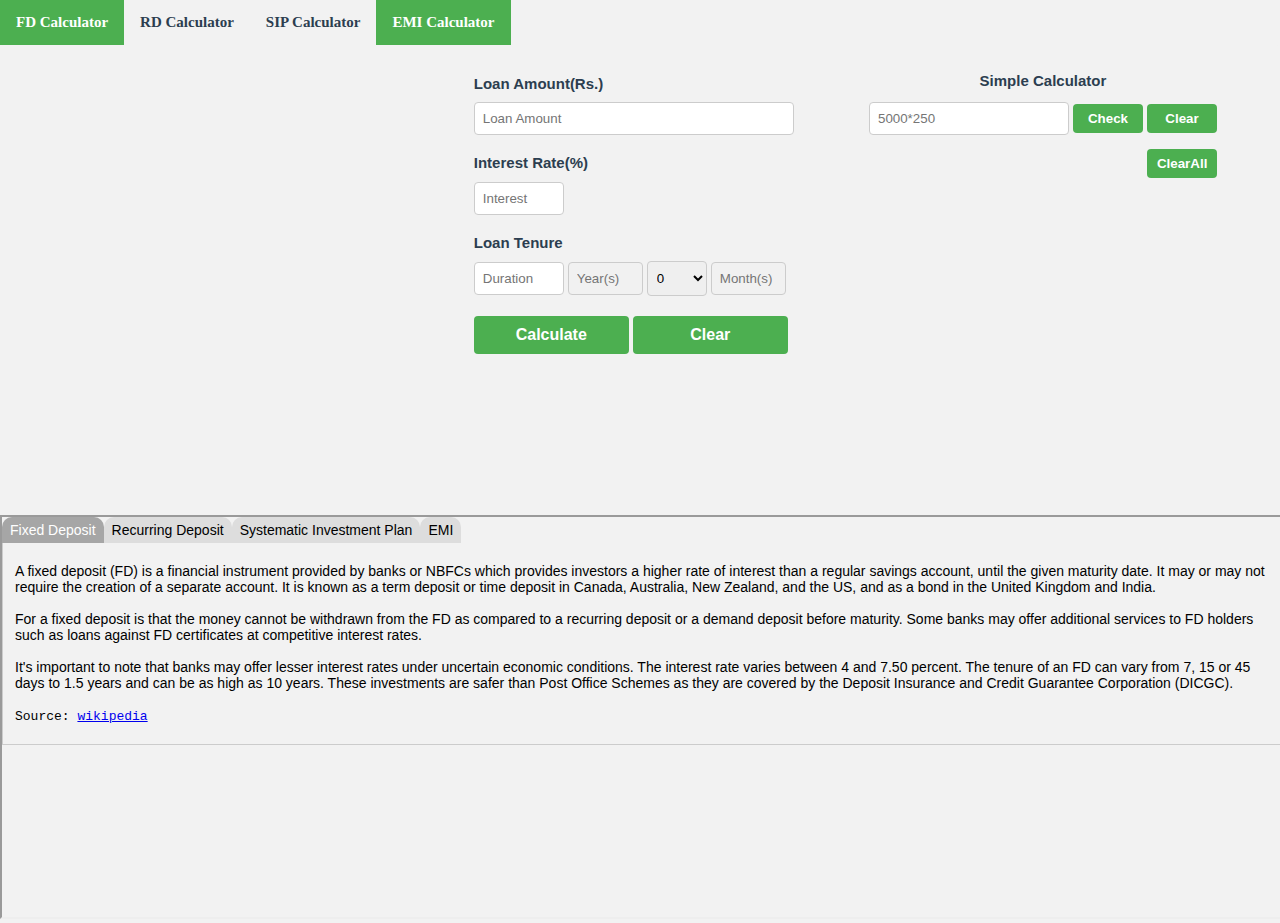
==== emi-calculator.html @ 59f04de7 "Initial Commit" ====
<!DOCTYPE html>
<html>

<head>
	<meta charset="ISO-8859-1">
	<meta name="viewport" content="width=device-width, initial-scale=1.0">
	<title>EMI Calculator</title>
	<link rel="stylesheet" href="styles.css">
	<script type="text/javascript" src="script.js"></script>

	<style>
		#interestrate {
			width: 90px;
		}

		#durationYtext,
		#durationMtext {
			width: 75px;
		}

		#durationY {
			width: 90px;
		}

		#durationM {
			width: 60px;
		}
	</style>
</head>

<body>

	<!-- Header #Start-->
	<div id="header">
		<!-- Site Logo & Text #Start-->
		<div id="logo" class="logo"></div>
		<!-- Site Logo & Text #End-->
		<!-- Navigation Bar #Start-->
		<div id="topnav" class="topnav">
			<!-- <a href="Home.html">Home</a> -->
			<a href="fd-calculator.html">FD Calculator</a>
			<a href="rd-calculator.html">RD Calculator</a>
			<a href="sip-calculator.html">SIP Calculator</a>
			<a class="active" href="emi-calculator.html">EMI Calculator</a>
			<!-- <a href="Register.html" style="float: right;">Sign Up</a>
		  <a href="Login.html" style="float: right;">Sign In</a> -->
		</div>
		<!-- Navigation Bar #End-->
	</div>
	<!-- Header #End-->

	<div id="main" class="graybackground">
		<div id="left" class="layout"></div>
		<div id="center" class="layout">
			<form onsubmit="calculateEMI(); return false;" method="post" autocomplete="off">

				<table align="center">
					<tr>
						<td>
							<p class="labels">Loan Amount(Rs.)</p>
							<input type="text" id="loanAmount" name="loanAmount" placeholder="Loan Amount"
								onkeyup="toINR('loanAmount')" required pattern="[0-9,]+" />
						</td>
					</tr>
					<tr>
						<td>
							<p class="labels">Interest Rate(%)</p> <input type="text" id="interestrate"
								name="interestrate" value="" placeholder="Interest" required
								pattern="[0-9]*[. ]*[0-9]+" />
						</td>
					</tr>
					<tr>
						<td>
							<p class="labels">Loan Tenure</p> <input type="text" id="durationY" name="durationY"
								placeholder="Duration" required pattern="[0-9]+" />
							<input id="durationYtext" type="text" disabled="disabled" placeholder="Year(s)" /> <select
								id="durationM" name="durationM">
								<option value="0" selected="selected">0</option>
								<option value="1">1</option>
								<option value="2">2</option>
								<option value="3">3</option>
								<option value="4">4</option>
								<option value="5">5</option>
								<option value="6">6</option>
								<option value="7">7</option>
								<option value="8">8</option>
								<option value="9">9</option>
								<option value="10">10</option>
								<option value="11">11</option>
								<option value="12">12</option>
							</select> <input id="durationMtext" type="text" disabled="disabled"
								placeholder="Month(s)" />
						</td>
					</tr>

					<tr>
						<td><input type="submit" id="calculate" class="submitMain" name="calculate" value="Calculate" />
							<input type="reset" id="clear" class="submitMain" name="clear" value="Clear"
								onclick="clearForm('emiresult');" /></td>
					</tr>



				</table>
				<table align="center">
					<tr>
						<td>
							<p class="results" id="emiresult" hidden="hidden"></p>
						</td>
					</tr>
				</table>
			</form>
		</div>
		<div id="right" class="layout" align="center">
			<div id="roughwork">
				<p class="labels">Simple Calculator</p>
				<form onsubmit="evalExpr('rough'); return false;" method="post">
					<table>
						<tr>
							<td><input type="text" id="rough" name="rough" placeholder="5000*250" style="width: 200px;"
									required pattern="[0-9]*[. ]*[0-9]+[+-/*][0-9]*[. ]*[0-9]+" /></td>
							<td><input type="submit" id="evalExp" name="evalExp" value="Check" /></td>
							<td><input type="reset" id="evalExpR" name="evalExpR" value="Clear" /></td>
						</tr>
						<tr>
							<td>
								<p id="expResult" hidden="hidden" class="roughResult"></p>
							</td>
							<td></td>
							<td valign="top">
								<input type="reset" id="evalExpRAll" name="evalExpRAll" value="ClearAll"
									onclick="clearForm('expResult');" />
							</td>
						</tr>
					</table>
				</form>
			</div>
		</div>
	</div>
	<iframe src="footer.html" id="footer" seamless width="100%" height="100%" style="min-height: 400px;"> </iframe>
</body>

</html>
---- styles.css ----
/* Navigation Bar #Start*/
body {
	background-color: #f2f2f2;
	margin: 0px 0px 0px 0px;
}

.topnav {
	overflow: hidden;
	background-color: #f2f2f2;
	/* border-style: double;
	border-width: 1px;
	border-color: #45a049; */
	/* border-radius: 5px; */
}

.topnav a {
	float: left;
	display: block;
	color: #2c3e50;
	text-align: center;
	padding: 14px 16px;
	font-family: "Segoe UI","Helvetica Neue","Lucida Grande","Roboto","Ebrima","Nirmala UI","Gadugi","Segoe Xbox Symbol","Segoe UI Symbol","Meiryo UI","Khmer UI","Tunga","Lao UI","Raavi","Iskoola Pota","Latha","Leelawadee","Microsoft YaHei UI","Microsoft JhengHei UI","Malgun Gothic","Estrangelo Edessa","Microsoft Himalaya","Microsoft New Tai Lue","Microsoft PhagsPa","Microsoft Tai Le","Microsoft Yi Baiti","Mongolian Baiti","MV Boli","Myanmar Text","Cambria Math";
    font-weight: bold;
	text-decoration: none;
	font-size: 15px;
}

.topnav a:hover {
	background-color: #4CAF50;
	color: white;
	transition: background-color 1s;
}

.topnav a.active {
	background-color: #4CAF50;
	color: white;
}

/* Navigation Bar #End*/

/* Forms #Start*/
.graybackground input[type=text], [type=email], [type=password] {
	width: 320px;
	padding: 8px 8px;
	margin: 8px 0;
	display: inline-block;
	border: 1px solid #ccc;
	border-radius: 4px;
	box-sizing: border-box;
}


.graybackground input[type=email], #username {
	text-transform: lowercase;
}

.graybackground input[type=submit], [type=reset] {
	width: 155px;
	background-color: #4CAF50;
	color: white;
	font-weight: bold;
	/* font-size: 100%; */
	padding: 10px 20px;
	margin: 8px 0;
	border: none;
	border-radius: 4px;
	cursor: pointer;
}

.graybackground input[type=submit]:hover, [type=reset]:hover {
	background-color: #57bd5c;
	/* transition: background-color 1s; */
}

#evalExp,#evalExpR,#evalExpRAll{
	width: 70px;
	background-color: #4CAF50;
	color: white;
	font-weight: bold;
	padding: 7px 10px;
	margin: 2px 0;
	border: none;
	border-radius: 4px;
	cursor: pointer;
}

.roughResult{
	/* font-weight: bold; */
	margin: 5px 0 0 0;
	font-family: "Lato", "Helvetica Neue", Helvetica, Arial, sans-serif;
	font-size: 14px;
	line-height: 1.5;
	color: #2c3e50;
}

#evalExp:hover,#evalExpR:hover,#evalExpRAll:hover {
	background-color: #57bd5c;
	/* transition: background-color 1s; */
}

/* .graybackground{
	width: 100%;
} */

.layout{
  float: left;
  width: 33%;
  height: 100%;
  min-height: 450px;
}

layout #right{
  width: 33%;
  height: 100%;
}

@media only screen and (max-width: 1150px) {
  #roughwork, #footer { display: none; }
}

.submitMain{
font-size: 100%;
}

select {
  width: 155px;
  padding: 8px 5px;
  margin: 8px 0;
  display: inline-block;
  border: 1px solid #ccc;
  border-radius: 4px;
  box-sizing: border-box;
}

.labels {
	font-weight: bold;
	margin: 5px 0 0 0;
	font-family: "Lato", "Helvetica Neue", Helvetica, Arial, sans-serif;
	font-size: 15px;
	line-height: 1.42857143;
	color: #2c3e50;
}

.graybackground {
	/* width: 50%;
	margin: 0 25% 0 25%;
	Top Right Bottom Left */
	border-radius: 5px;
	background-color: #f2f2f2;
	padding: 20px;
}

.results {
	font-weight: bold;
	margin: 5px 0 0 0;
	font-family: "Lato", "Helvetica Neue", Helvetica, Arial, sans-serif;
	font-size: 16px;
	line-height: 1.42857143;
	color: #2c3e50;
}


   /* Style the tab */
   .tab {
	overflow: hidden;
	background-color: #f2f2f2;
}

/* Style the buttons inside the tab */
.tab button {
	background-color: inherit;
	float: left;
	border: 1px;
	border-top-right-radius: 10px;
	border-top-left-radius: 10px;
	outline: none;
	cursor: pointer;
	padding: 5px 8px;
	transition: 0.3s;
	font-size: 14px;
	background-color: #ddd;
}

/* Change background color of buttons on hover */
.tab button:hover {
	background-color: #bfbfbf;
	color: #fff;
}

/* Create an active/current tablink class */
.tab button.active {
	background-color: #a6a6a6;
	color: #fff;
}

/* Style the tab content */
.tabcontent {
	display: none;
	padding: 6px 12px;
	border: 1px solid #ccc;
	border-top: none;
	font-size: 14px;
	font-family: 'Segoe UI', Tahoma, Geneva, Verdana, sans-serif;
}
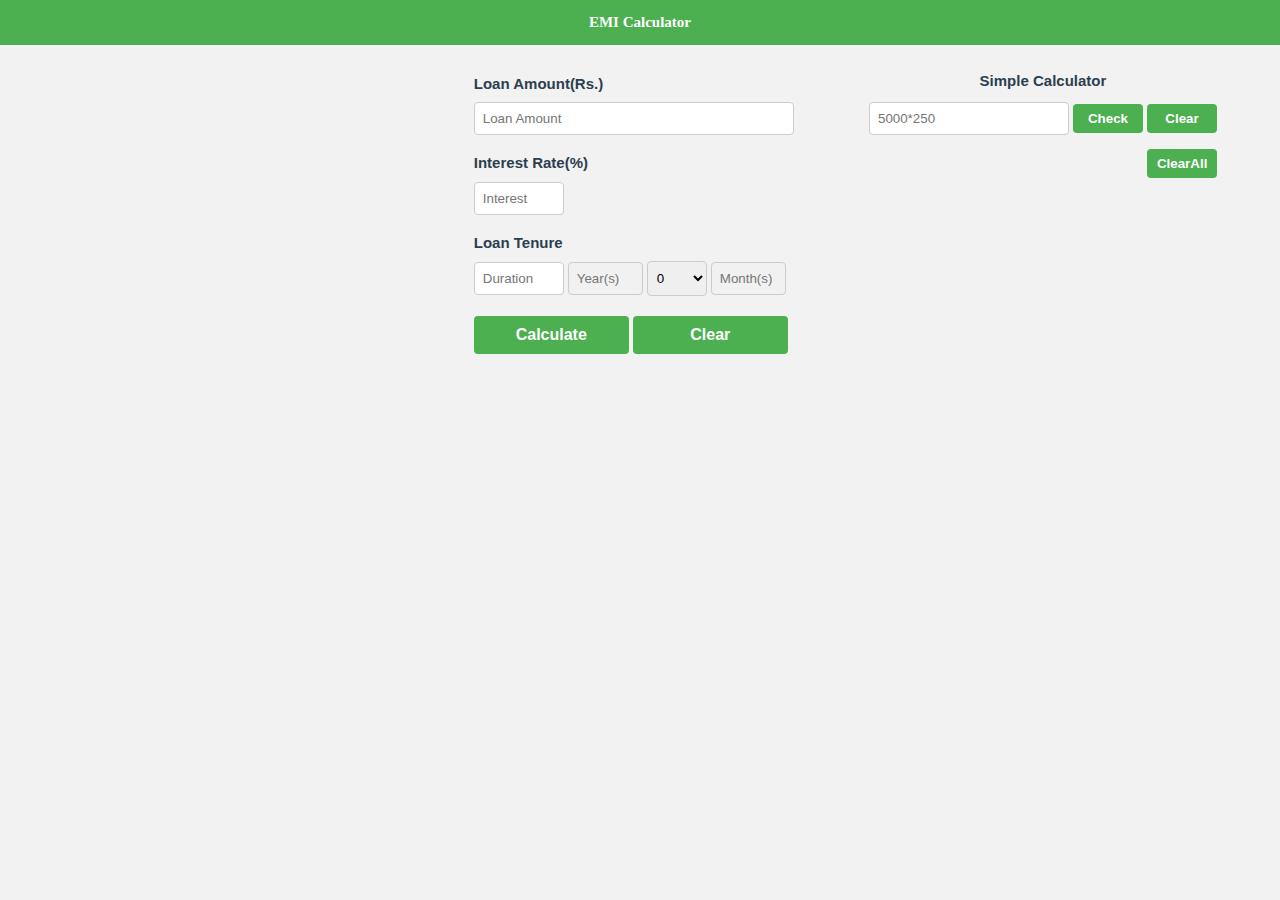
==== commit 5d59cf47: "made layout changes to adapt single calculator" ====
--- a/emi-calculator.html
+++ b/emi-calculator.html
@@ -30,24 +30,12 @@
 
 <body>
 
-	<!-- Header #Start-->
 	<div id="header">
-		<!-- Site Logo & Text #Start-->
-		<div id="logo" class="logo"></div>
-		<!-- Site Logo & Text #End-->
-		<!-- Navigation Bar #Start-->
 		<div id="topnav" class="topnav">
-			<!-- <a href="Home.html">Home</a> -->
-			<a href="fd-calculator.html">FD Calculator</a>
-			<a href="rd-calculator.html">RD Calculator</a>
-			<a href="sip-calculator.html">SIP Calculator</a>
 			<a class="active" href="emi-calculator.html">EMI Calculator</a>
-			<!-- <a href="Register.html" style="float: right;">Sign Up</a>
-		  <a href="Login.html" style="float: right;">Sign In</a> -->
 		</div>
-		<!-- Navigation Bar #End-->
 	</div>
-	<!-- Header #End-->
+
 
 	<div id="main" class="graybackground">
 		<div id="left" class="layout"></div>
@@ -137,7 +125,7 @@
 			</div>
 		</div>
 	</div>
-	<iframe src="footer.html" id="footer" seamless width="100%" height="100%" style="min-height: 400px;"> </iframe>
+	</div>
 </body>
 
 </html>--- a/styles.css
+++ b/styles.css
@@ -14,7 +14,6 @@
 }
 
 .topnav a {
-	float: left;
 	display: block;
 	color: #2c3e50;
 	text-align: center;
@@ -115,7 +114,13 @@
 }
 
 @media only screen and (max-width: 1150px) {
-  #roughwork, #footer { display: none; }
+  #roughwork, #left, #right { display: none; }
+  #main { height: 400px; width: 100%; }
+  #center {margin: auto; width: 100%; text-align: center; }
+}
+
+#topnav{
+	width: 100%; 
 }
 
 .submitMain{
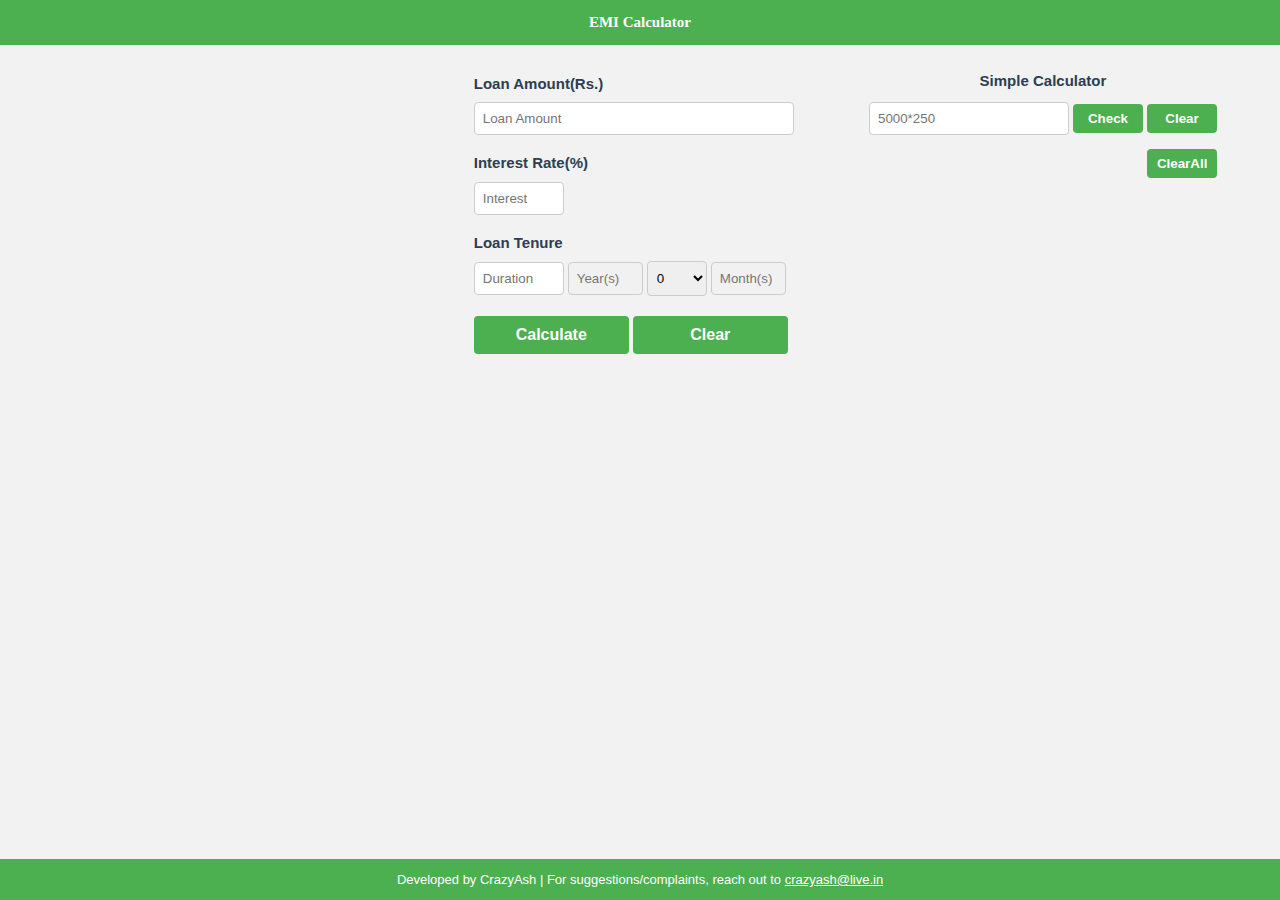
==== commit ea02a9ad: "added footer" ====
--- a/emi-calculator.html
+++ b/emi-calculator.html
@@ -125,6 +125,11 @@
 			</div>
 		</div>
 	</div>
+	<div id="footer">
+		<p>Developed by CrazyAsh | For suggestions/complaints, reach out to <a
+				href="mailto:crazyash@live.in?subject=Learning Never Ends Suggestion/Complaint">crazyash@live.in</a>
+		</p>
+	</div>
 	</div>
 </body>
 
--- a/styles.css
+++ b/styles.css
@@ -206,4 +206,22 @@
 	border-top: none;
 	font-size: 14px;
 	font-family: 'Segoe UI', Tahoma, Geneva, Verdana, sans-serif;
-}+}
+
+
+#footer{
+	background-color: #4CAF50;
+	color: white;
+	text-align: center;  
+	font-family: 'Segoe UI', Tahoma, Geneva, Verdana, sans-serif;
+	font-size: 13px;
+	position: fixed;
+	/* width: 100%; */
+	left: 0px;
+	bottom: 0px;
+	right: 0px;
+}
+
+#footer a{
+	color: white;
+}
